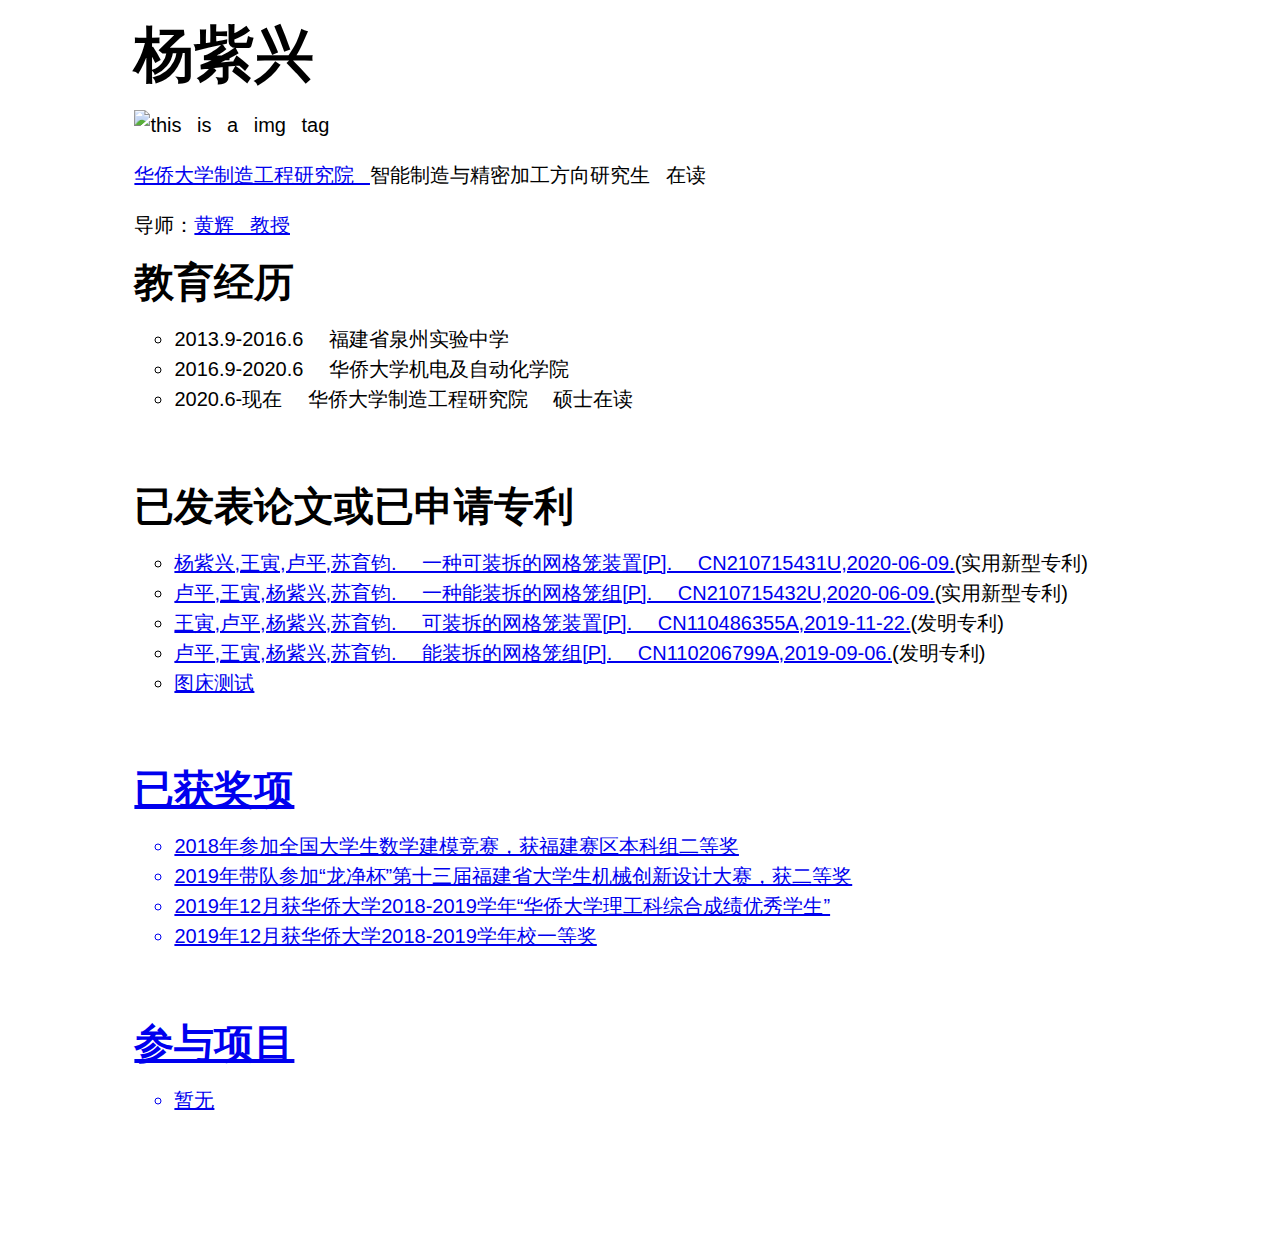
==== index.html @ 7efbbb3b "Update index.html" ====
<!DOCTYPE html>
<html lang="en">
<head>
    <meta charset="UTF-8">
    <meta name="viewport" content="width=c, initial-scale=1.0">
    <link rel="stylesheet" href="./style2.css">
    <title>杨紫兴-Zixing Yang</title>
</head>
<body>
    <div class="container">
        <div class="box1">
            <h1>杨紫兴</h1>
            <img style='width: 20%'src="./image/111.jpg" alt="this is a img tag">
            <p><a href='https://ime.hqu.edu.cn/'target='_blank'>华侨大学制造工程研究院  </a>  智能制造与精密加工方向研究生  在读</p>
            <p>导师：<a href='https://med.hqu.edu.cn/info/1173/9529.htm'target='_blank'>黄辉    教授</a> </p>
        </div>
        <div class="box2">
            <h1>教育经历</h1>
            <div class="list">
                <ul>
                   <li>2013.9-2016.6 福建省泉州实验中学</li>
                   <li>2016.9-2020.6 华侨大学机电及自动化学院</li>
                   <li>2020.6-现在   华侨大学制造工程研究院  硕士在读</li>
                </ul>
            </div>
            <br>
            <h1>已发表论文或已申请专利</h1>
            <div class="list">
                <ul>
                   <li><a href='https://dbpub.cnki.net/grid2008/dbpub/detail.aspx?dbcode=SCPD&dbname=SCPD2020&filename=CN210715431U'target='_blank'>杨紫兴,王寅,卢平,苏育钧. 一种可装拆的网格笼装置[P]. CN210715431U,2020-06-09.</a>(实用新型专利)</li>
                   <li><a href='https://dbpub.cnki.net/grid2008/dbpub/detail.aspx?dbcode=SCPD&dbname=SCPD2020&filename=CN210715432U'target='_blank'>卢平,王寅,杨紫兴,苏育钧. 一种能装拆的网格笼组[P]. CN210715432U,2020-06-09.</a>(实用新型专利)</li>
                   <li><a href='https://dbpub.cnki.net/grid2008/dbpub/detail.aspx?dbcode=SCPD&dbname=SCPD2019&filename=CN110486355A'target='_blank'>王寅,卢平,杨紫兴,苏育钧. 可装拆的网格笼装置[P]. CN110486355A,2019-11-22.</a>(发明专利)</li>
                   <li><a href='https://dbpub.cnki.net/grid2008/dbpub/detail.aspx?dbcode=SCPD&dbname=SCPD2019&filename=CN110206799A'target='_blank'>卢平,王寅,杨紫兴,苏育钧. 能装拆的网格笼组[P]. CN110206799A,2019-09-06.</a>(发明专利)</li>
                   <li><a href='https://m7zuwa.dm.files.1drv.com/[base64]?width=3120&height=4160&cropmode=none'target='_blank'>图床测试</li>
                </ul>
            </div>
            <br>
            <h1>已获奖项</h1>
            <div class="list">
                <ul>
                   <li>2018年参加全国大学生数学建模竞赛，获福建赛区本科组二等奖</li>
                   <li>2019年带队参加“龙净杯”第十三届福建省大学生机械创新设计大赛，获二等奖</li>
                   <li>2019年12月获华侨大学2018-2019学年“华侨大学理工科综合成绩优秀学生”</li>
                   <li>2019年12月获华侨大学2018-2019学年校一等奖</li>
                </ul>
            </div>
            <br>
            <h1>参与项目</h1>
            <div class="list">
                <ul>
                   <li>暂无</li>
                </ul>
            </div>
        </div>
    </div>
</body>
    <iframe frameborder="no" border="0" marginwidth="0" marginheight="0" width=330 height=86 src="//music.163.com/outchain/player?type=2&id=28315774&auto=1&height=66"></iframe>
</html>
---- style2.css ----
body{

    columns: #555555;
    font:normal 20px Arial,Helvetica,sans-serif;
    line-height: 1.5em}

.box2{
    color:black;
    word-spacing: 1em;
}
.box1{
    color:black;
    word-spacing: 0.5em;
}

.box1 h1{
    font-family: Arial, Helvetica, sans-serif;
    font-weight: 800;
    font-size: 3em;
    
    letter-spacing: 0em;
    word-spacing: 1em;
}




.container {
    width: 80%;
    margin:auto;
}

.list li{
    list-style:circle;
}
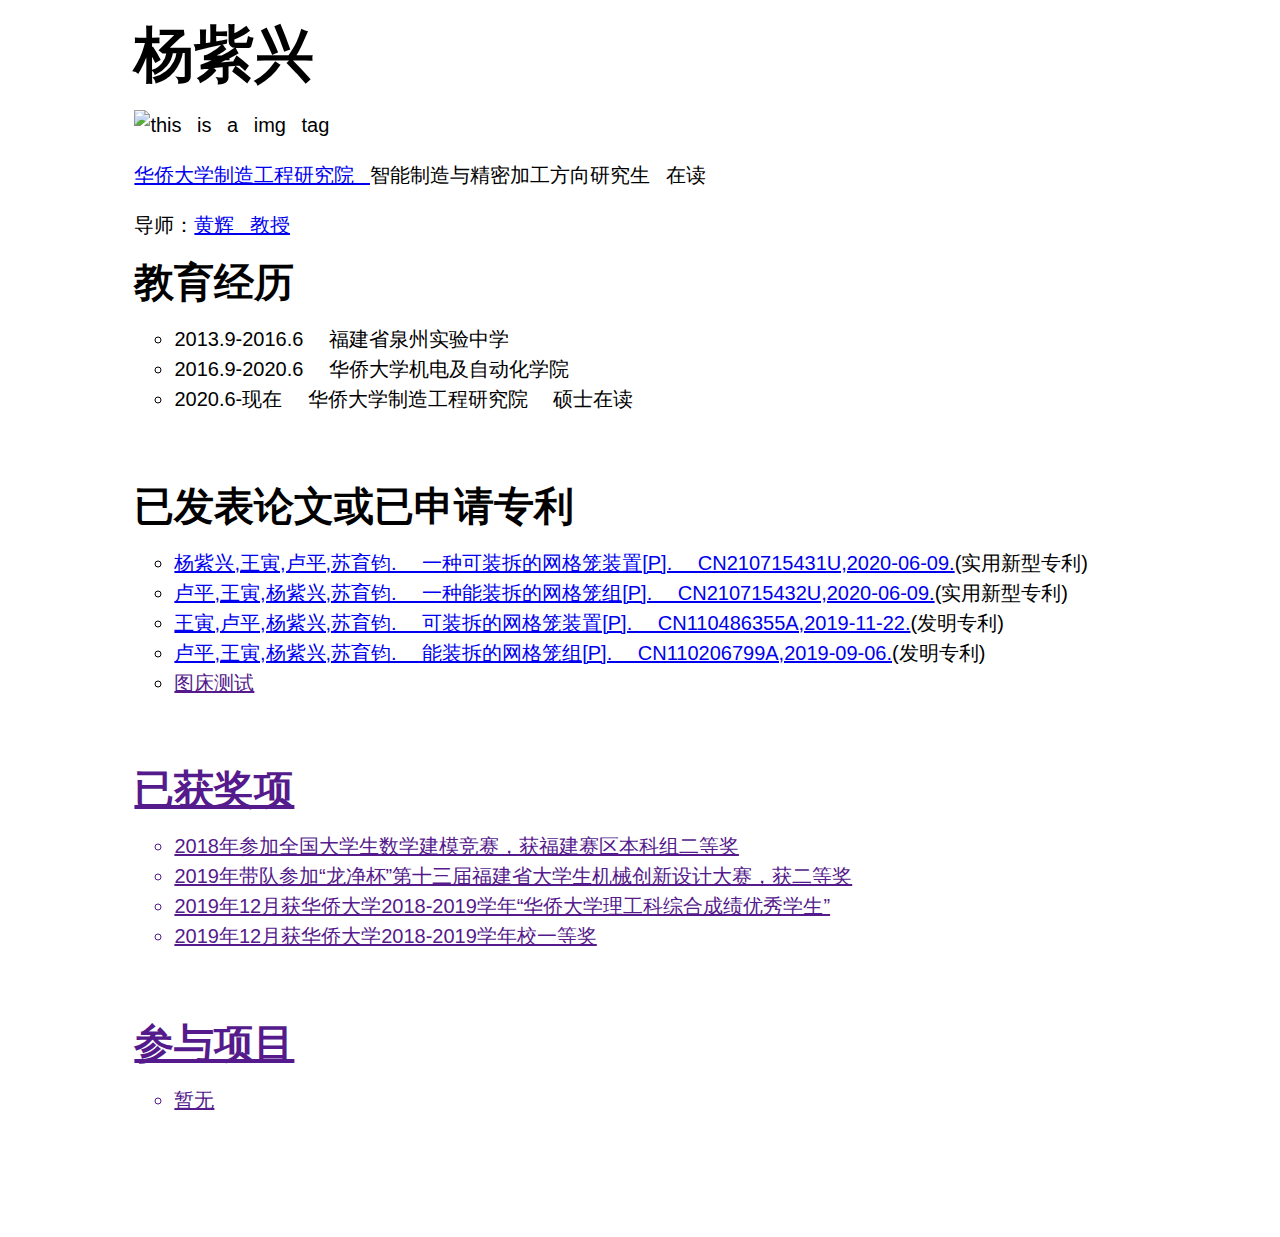
==== commit ff7023b5: "Update index.html" ====
--- a/index.html
+++ b/index.html
@@ -31,7 +31,7 @@
                    <li><a href='https://dbpub.cnki.net/grid2008/dbpub/detail.aspx?dbcode=SCPD&dbname=SCPD2020&filename=CN210715432U'target='_blank'>卢平,王寅,杨紫兴,苏育钧. 一种能装拆的网格笼组[P]. CN210715432U,2020-06-09.</a>(实用新型专利)</li>
                    <li><a href='https://dbpub.cnki.net/grid2008/dbpub/detail.aspx?dbcode=SCPD&dbname=SCPD2019&filename=CN110486355A'target='_blank'>王寅,卢平,杨紫兴,苏育钧. 可装拆的网格笼装置[P]. CN110486355A,2019-11-22.</a>(发明专利)</li>
                    <li><a href='https://dbpub.cnki.net/grid2008/dbpub/detail.aspx?dbcode=SCPD&dbname=SCPD2019&filename=CN110206799A'target='_blank'>卢平,王寅,杨紫兴,苏育钧. 能装拆的网格笼组[P]. CN110206799A,2019-09-06.</a>(发明专利)</li>
-                   <li><a href='https://m7zuwa.dm.files.1drv.com/[base64]?width=3120&height=4160&cropmode=none'target='_blank'>图床测试</li>
+                   <li><a href=''target='_blank'>图床测试</li>
                 </ul>
             </div>
             <br>
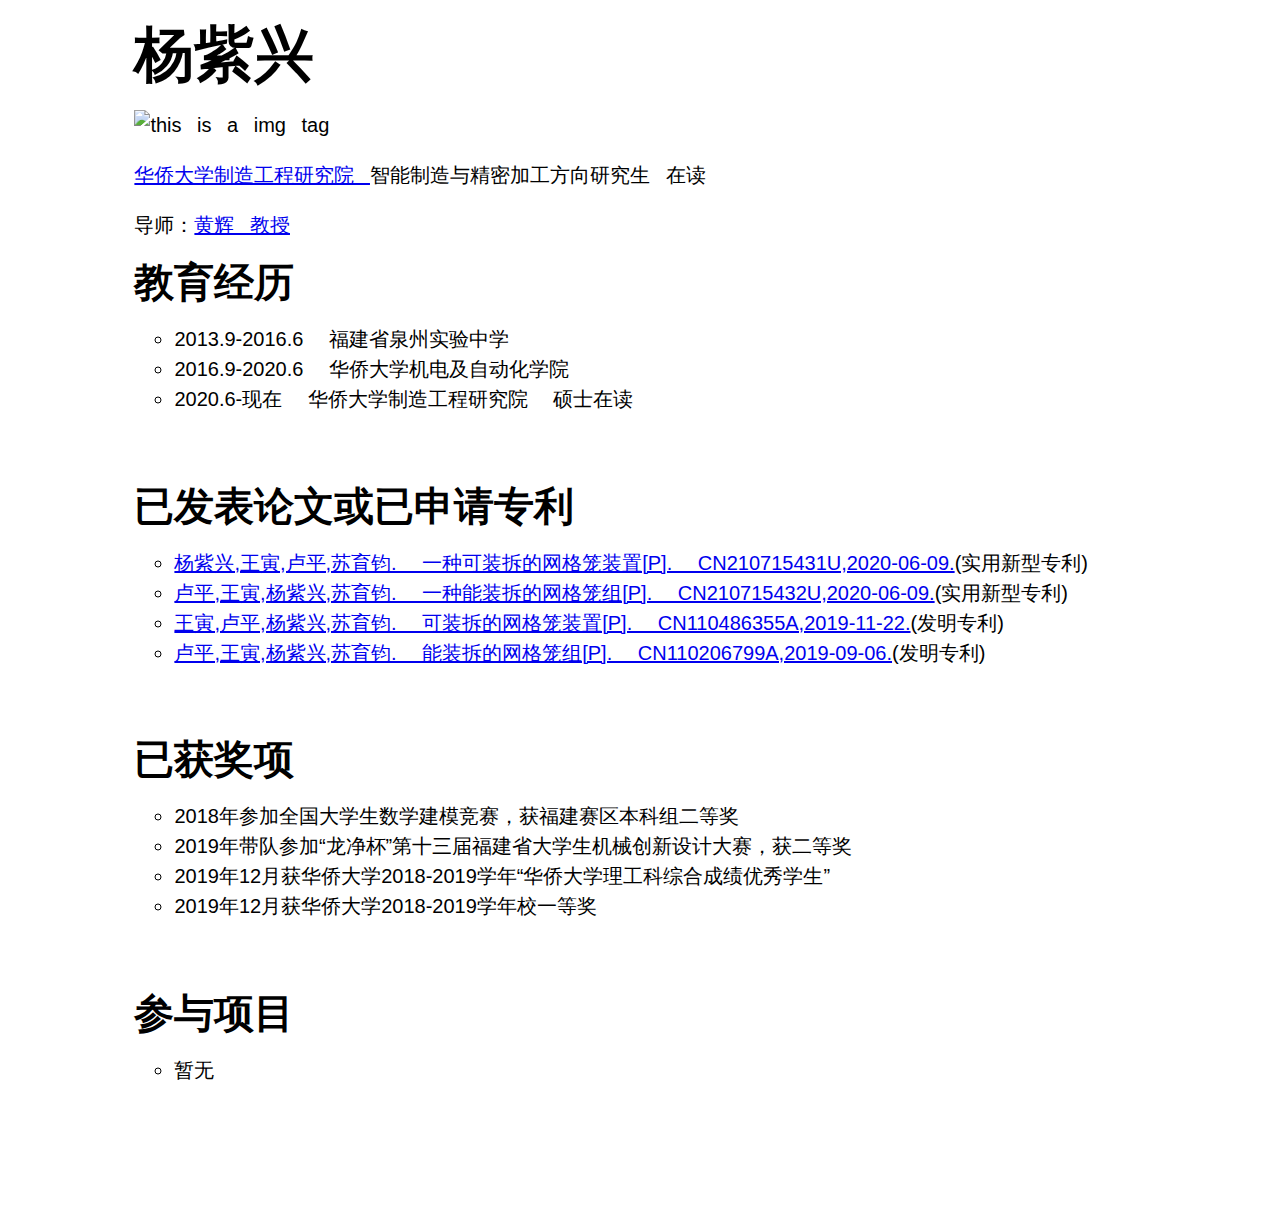
==== commit fc04d7f1: "Update index.html" ====
--- a/index.html
+++ b/index.html
@@ -31,7 +31,6 @@
                    <li><a href='https://dbpub.cnki.net/grid2008/dbpub/detail.aspx?dbcode=SCPD&dbname=SCPD2020&filename=CN210715432U'target='_blank'>卢平,王寅,杨紫兴,苏育钧. 一种能装拆的网格笼组[P]. CN210715432U,2020-06-09.</a>(实用新型专利)</li>
                    <li><a href='https://dbpub.cnki.net/grid2008/dbpub/detail.aspx?dbcode=SCPD&dbname=SCPD2019&filename=CN110486355A'target='_blank'>王寅,卢平,杨紫兴,苏育钧. 可装拆的网格笼装置[P]. CN110486355A,2019-11-22.</a>(发明专利)</li>
                    <li><a href='https://dbpub.cnki.net/grid2008/dbpub/detail.aspx?dbcode=SCPD&dbname=SCPD2019&filename=CN110206799A'target='_blank'>卢平,王寅,杨紫兴,苏育钧. 能装拆的网格笼组[P]. CN110206799A,2019-09-06.</a>(发明专利)</li>
-                   <li><a href=''target='_blank'>图床测试</li>
                 </ul>
             </div>
             <br>
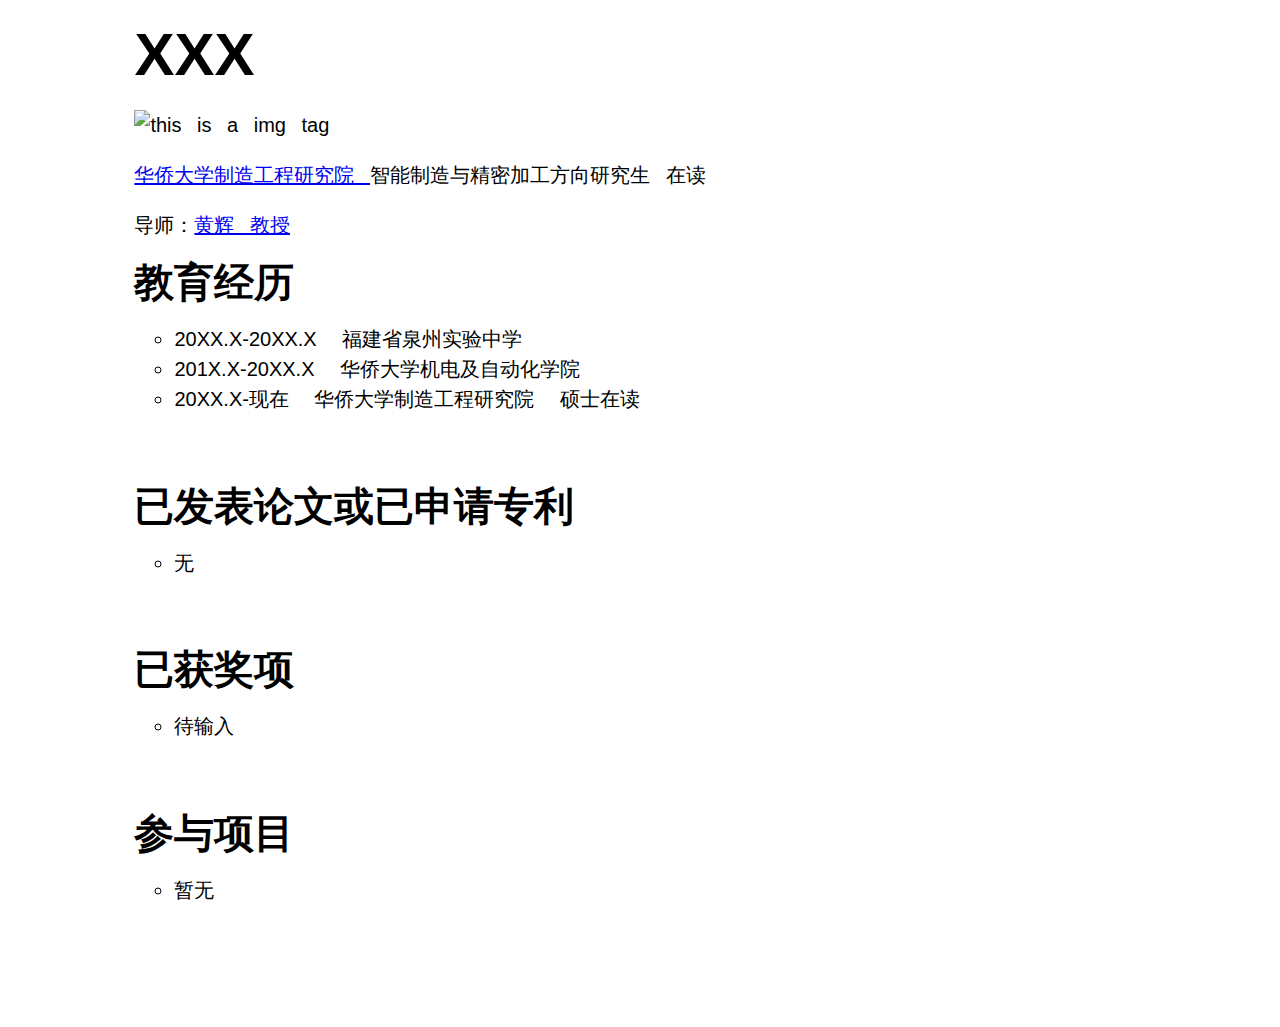
==== commit 41d4a22d: "Update index.html" ====
--- a/index.html
+++ b/index.html
@@ -4,12 +4,12 @@
     <meta charset="UTF-8">
     <meta name="viewport" content="width=c, initial-scale=1.0">
     <link rel="stylesheet" href="./style2.css">
-    <title>杨紫兴-Zixing Yang</title>
+    <title>XXX-XXXXXX XXXX</title>
 </head>
 <body>
     <div class="container">
         <div class="box1">
-            <h1>杨紫兴</h1>
+            <h1>XXX</h1>
             <img style='width: 20%'src="./image/111.jpg" alt="this is a img tag">
             <p><a href='https://ime.hqu.edu.cn/'target='_blank'>华侨大学制造工程研究院  </a>  智能制造与精密加工方向研究生  在读</p>
             <p>导师：<a href='https://med.hqu.edu.cn/info/1173/9529.htm'target='_blank'>黄辉    教授</a> </p>
@@ -18,29 +18,23 @@
             <h1>教育经历</h1>
             <div class="list">
                 <ul>
-                   <li>2013.9-2016.6 福建省泉州实验中学</li>
-                   <li>2016.9-2020.6 华侨大学机电及自动化学院</li>
-                   <li>2020.6-现在   华侨大学制造工程研究院  硕士在读</li>
+                   <li>20XX.X-20XX.X 福建省泉州实验中学</li>
+                   <li>201X.X-20XX.X 华侨大学机电及自动化学院</li>
+                   <li>20XX.X-现在   华侨大学制造工程研究院  硕士在读</li>
                 </ul>
             </div>
             <br>
             <h1>已发表论文或已申请专利</h1>
             <div class="list">
                 <ul>
-                   <li><a href='https://dbpub.cnki.net/grid2008/dbpub/detail.aspx?dbcode=SCPD&dbname=SCPD2020&filename=CN210715431U'target='_blank'>杨紫兴,王寅,卢平,苏育钧. 一种可装拆的网格笼装置[P]. CN210715431U,2020-06-09.</a>(实用新型专利)</li>
-                   <li><a href='https://dbpub.cnki.net/grid2008/dbpub/detail.aspx?dbcode=SCPD&dbname=SCPD2020&filename=CN210715432U'target='_blank'>卢平,王寅,杨紫兴,苏育钧. 一种能装拆的网格笼组[P]. CN210715432U,2020-06-09.</a>(实用新型专利)</li>
-                   <li><a href='https://dbpub.cnki.net/grid2008/dbpub/detail.aspx?dbcode=SCPD&dbname=SCPD2019&filename=CN110486355A'target='_blank'>王寅,卢平,杨紫兴,苏育钧. 可装拆的网格笼装置[P]. CN110486355A,2019-11-22.</a>(发明专利)</li>
-                   <li><a href='https://dbpub.cnki.net/grid2008/dbpub/detail.aspx?dbcode=SCPD&dbname=SCPD2019&filename=CN110206799A'target='_blank'>卢平,王寅,杨紫兴,苏育钧. 能装拆的网格笼组[P]. CN110206799A,2019-09-06.</a>(发明专利)</li>
+                   <li>无</li>
                 </ul>
             </div>
             <br>
             <h1>已获奖项</h1>
             <div class="list">
                 <ul>
-                   <li>2018年参加全国大学生数学建模竞赛，获福建赛区本科组二等奖</li>
-                   <li>2019年带队参加“龙净杯”第十三届福建省大学生机械创新设计大赛，获二等奖</li>
-                   <li>2019年12月获华侨大学2018-2019学年“华侨大学理工科综合成绩优秀学生”</li>
-                   <li>2019年12月获华侨大学2018-2019学年校一等奖</li>
+                   <li>待输入</li>
                 </ul>
             </div>
             <br>
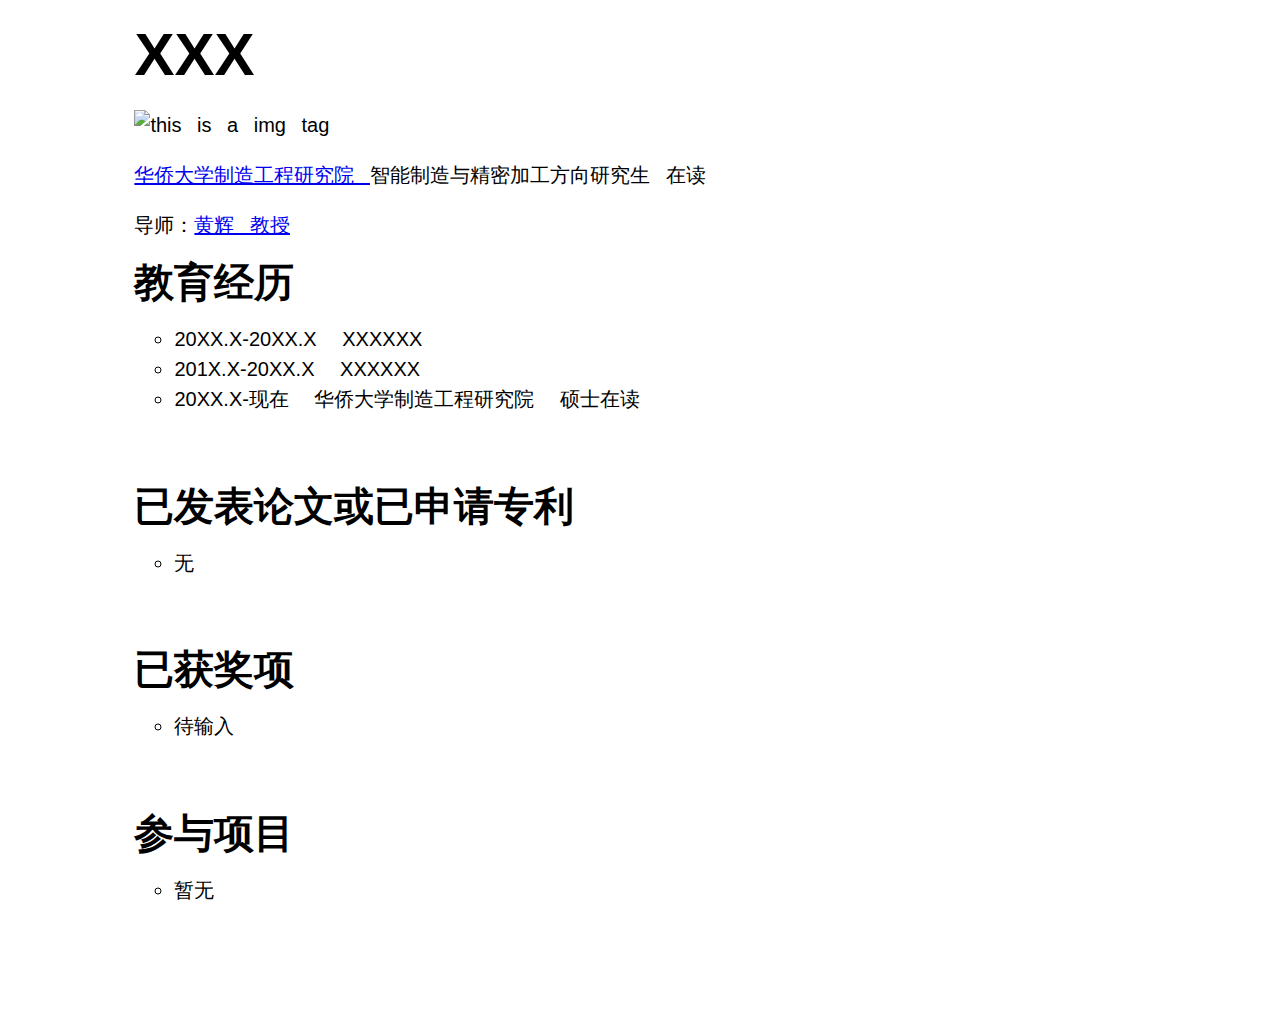
==== commit 4116a281: "Update index.html" ====
--- a/index.html
+++ b/index.html
@@ -18,8 +18,8 @@
             <h1>教育经历</h1>
             <div class="list">
                 <ul>
-                   <li>20XX.X-20XX.X 福建省泉州实验中学</li>
-                   <li>201X.X-20XX.X 华侨大学机电及自动化学院</li>
+                   <li>20XX.X-20XX.X XXXXXX</li>
+                   <li>201X.X-20XX.X XXXXXX</li>
                    <li>20XX.X-现在   华侨大学制造工程研究院  硕士在读</li>
                 </ul>
             </div>
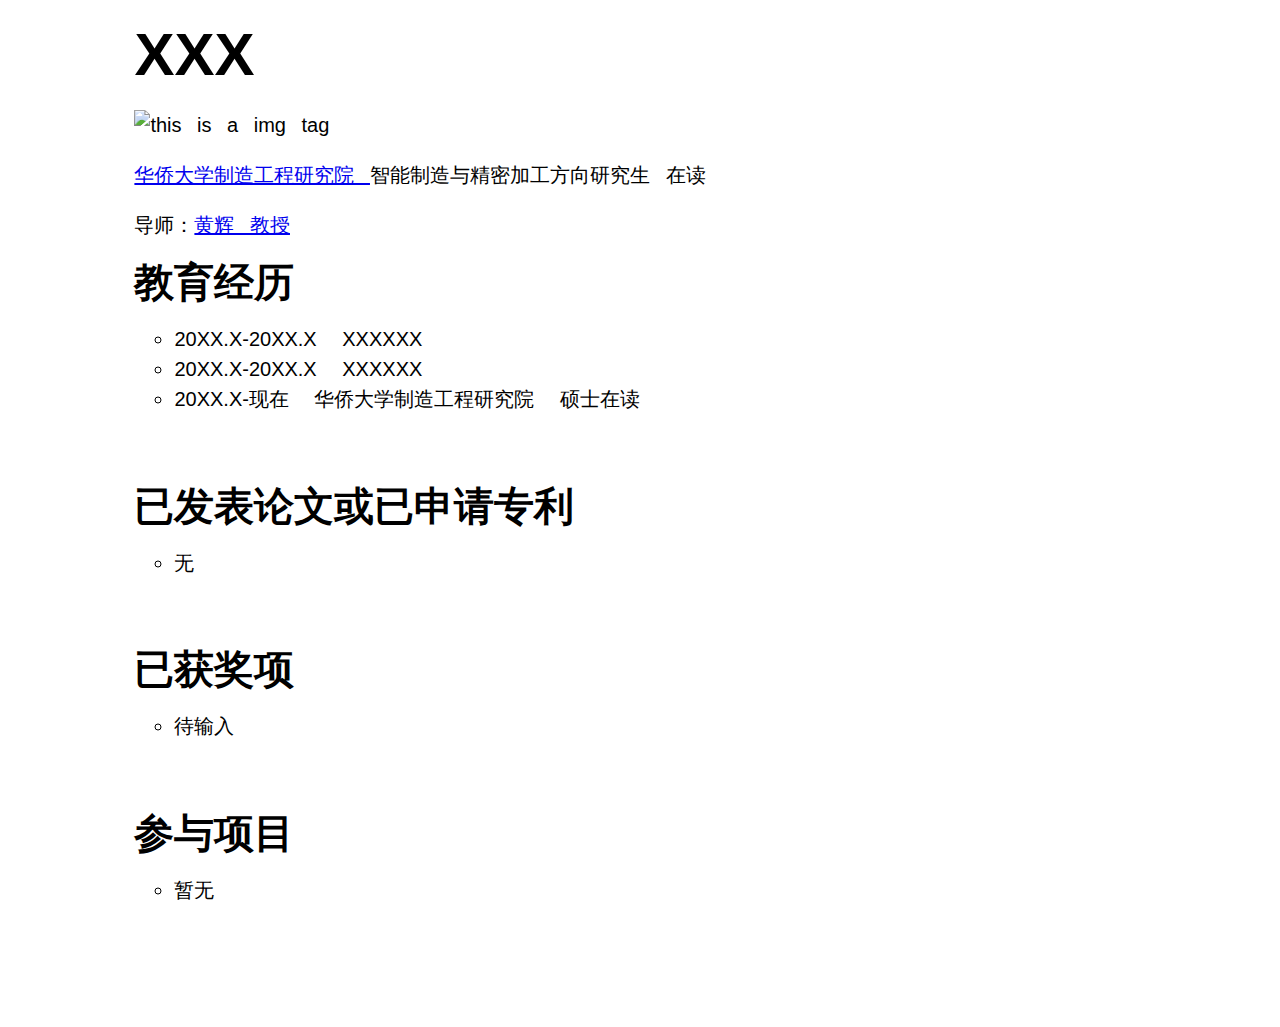
==== commit 9af25fc5: "Update index.html" ====
--- a/index.html
+++ b/index.html
@@ -19,7 +19,7 @@
             <div class="list">
                 <ul>
                    <li>20XX.X-20XX.X XXXXXX</li>
-                   <li>201X.X-20XX.X XXXXXX</li>
+                   <li>20XX.X-20XX.X XXXXXX</li>
                    <li>20XX.X-现在   华侨大学制造工程研究院  硕士在读</li>
                 </ul>
             </div>
